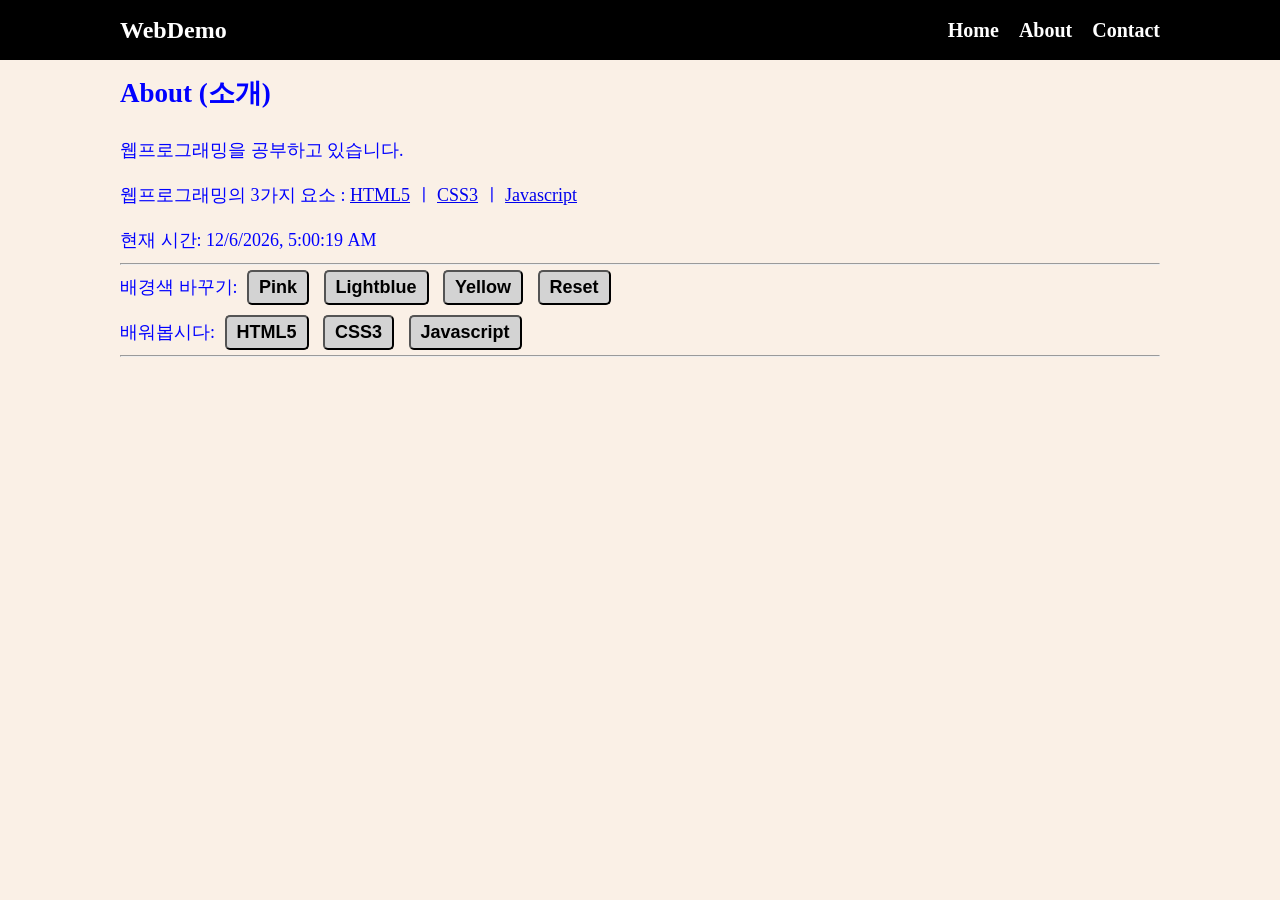
==== about.html @ aecda9e0 "2nd" ====
<!doctype html>
<html lang="en">
  <head>
    <meta charset="UTF-8" />
    <meta name="viewport" content="width=device-width, initial-scale=1.0" />
    <title>웹프로그래밍 데모</title>
    <link rel="stylesheet" href="style.css" />
  </head>
  <body>
    <!-- 여기는 메뉴입니다 -->
    <nav class="navbar">
      <div class="container">
        <div class="logo">WebDemo</div>
        <ul class="nav">
          <li>
            <a href="/">Home</a>
          </li>
          <li>
            <a href="/about.html">About</a>
          </li>
          <li>
            <a href="/contact.html">Contact</a>
          </li>
        </ul>
      </div>
    </nav>

    <!-- 메인 섹션 -->
    <section class="main">
      <div class="container">
        <h1>About (소개)</h1>

        <p>웹프로그래밍을 공부하고 있습니다.</p>
        <p></p>


        <p>
          웹프로그래밍의 3가지 요소 :
          <a href="https://www.w3schools.com/html/default.asp">HTML5</a> ㅣ
          <a href="https://www.w3schools.com/css/default.asp">CSS3</a> ㅣ
          <a href="https://www.w3schools.com/js/default.asp">Javascript<a>
        </p>

        <p>현재 시간: <span id="time"></span></p>

        <hr />

        <p>배경색 바꾸기:
            <button onclick="pink()">Pink</button>
            <button onclick="lightblue()">Lightblue</button>
            <button onclick="yellow()">Yellow</button>
            <button onclick="reset()">Reset</button>
        </p>
        <p>배워봅시다:
            <button onmouseover="showhtml()" onmouseout="hide()">HTML5</button>
            <button onmouseover="showcss()" onmouseout="hide()">CSS3</button>
            <button onmouseover="showjs()" onmouseout="hide()">Javascript</button>
        </p>
        <hr />
        <br />
        <div>
            <img id="fig" height="200px">
            <p id="desc"></p>
        </div>
      </div>
    </section>

    <script src="main.js"></script>
  </body>
</html>
---- style.css ----
* {
  box-sizing: border-box;
  padding: 0;
  margin: 0;
}

body {
  background-color: linen;
  color: #333;
  font-size: 18px;
  line-height: 1.5;
}

ul {
  list-style-type: none;
}

.container {
  max-width: 1100px;
  margin: 0 auto;
  padding: 0px 30px;
}

.main {
  color: blue;
  line-height: 2.5;
}

.navbar {
  background-color: black;
  color: white;
  height: 60px;
}

.navbar .container {
  display: flex;
  flex-direction: row;
  justify-content: space-between;
  align-items: center;
  height: 100%;
}

.navbar ul {
  display: flex;
  flex-direction: row;
}

.navbar ul li {
  margin-left: 20px;
}

.navbar a {
  color: white;
  text-decoration: none;
  font-size: 20px;
  font-weight: bold;
}

.navbar a:hover {
  border-bottom: 2px #fff solid;
  color: #aaa;
}

.navbar .logo {
  font-size: x-large;
  font-weight: bolder;
}

button {
  padding: 5px 10px;
  margin: 5px;
  font-size: large;
  font-weight: bold;
  background-color: lightgray;
  border-width: 1;
  border-radius: 5px;
}

button:hover {
  color: red;
  background-color: yellowgreen;
}
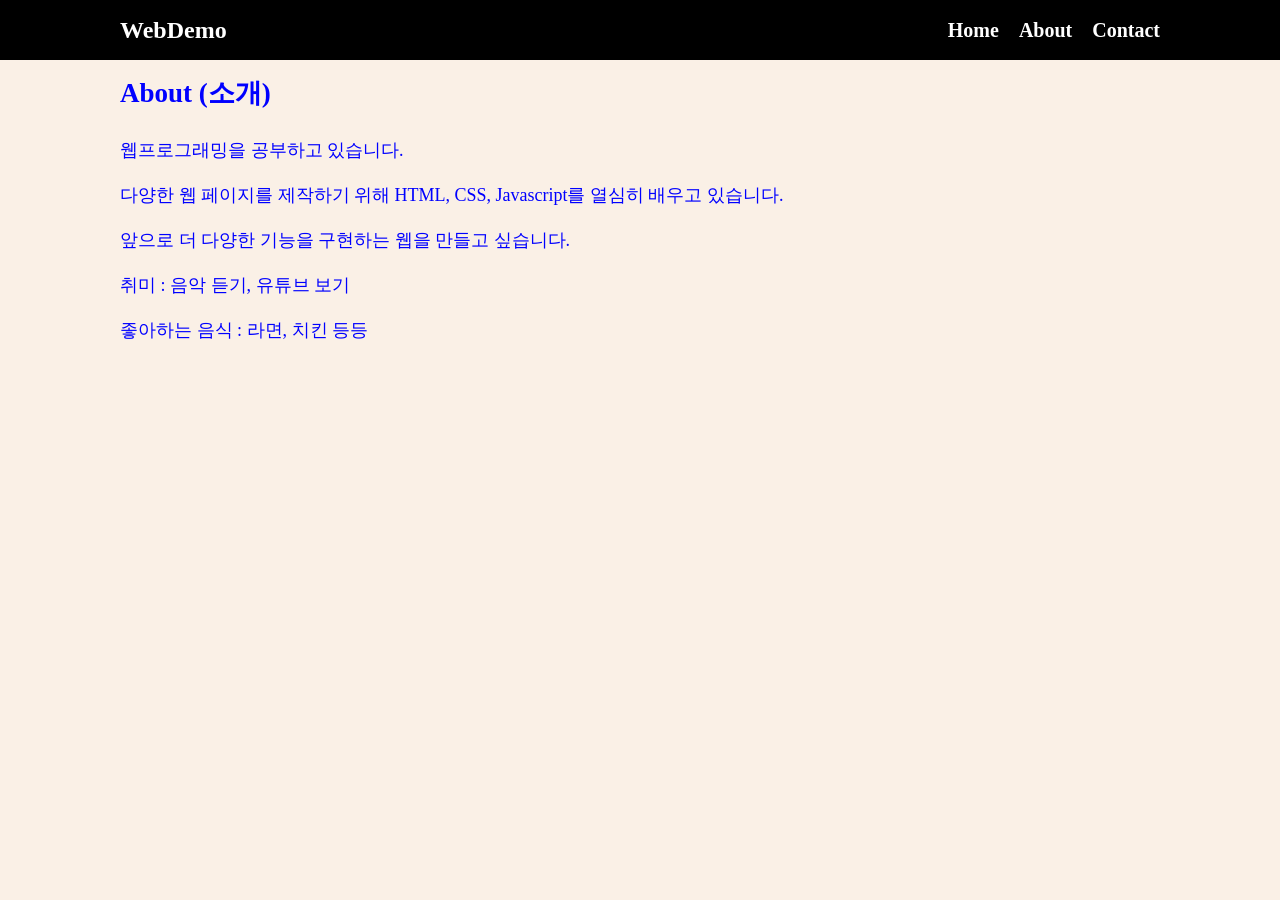
==== commit 99a29821: "about" ====
--- a/about.html
+++ b/about.html
@@ -31,37 +31,17 @@
         <h1>About (소개)</h1>
 
         <p>웹프로그래밍을 공부하고 있습니다.</p>
-        <p></p>
-
 
         <p>
-          웹프로그래밍의 3가지 요소 :
-          <a href="https://www.w3schools.com/html/default.asp">HTML5</a> ㅣ
-          <a href="https://www.w3schools.com/css/default.asp">CSS3</a> ㅣ
-          <a href="https://www.w3schools.com/js/default.asp">Javascript<a>
+          다양한 웹 페이지를 제작하기 위해 HTML, CSS, Javascript를 열심히 배우고
+          있습니다.
         </p>
 
-        <p>현재 시간: <span id="time"></span></p>
+        <p>앞으로 더 다양한 기능을 구현하는 웹을 만들고 싶습니다.</p>
 
-        <hr />
+        <p>취미 : 음악 듣기, 유튜브 보기</p>
 
-        <p>배경색 바꾸기:
-            <button onclick="pink()">Pink</button>
-            <button onclick="lightblue()">Lightblue</button>
-            <button onclick="yellow()">Yellow</button>
-            <button onclick="reset()">Reset</button>
-        </p>
-        <p>배워봅시다:
-            <button onmouseover="showhtml()" onmouseout="hide()">HTML5</button>
-            <button onmouseover="showcss()" onmouseout="hide()">CSS3</button>
-            <button onmouseover="showjs()" onmouseout="hide()">Javascript</button>
-        </p>
-        <hr />
-        <br />
-        <div>
-            <img id="fig" height="200px">
-            <p id="desc"></p>
-        </div>
+        <p>좋아하는 음식 : 라면, 치킨 등등</p>
       </div>
     </section>
 
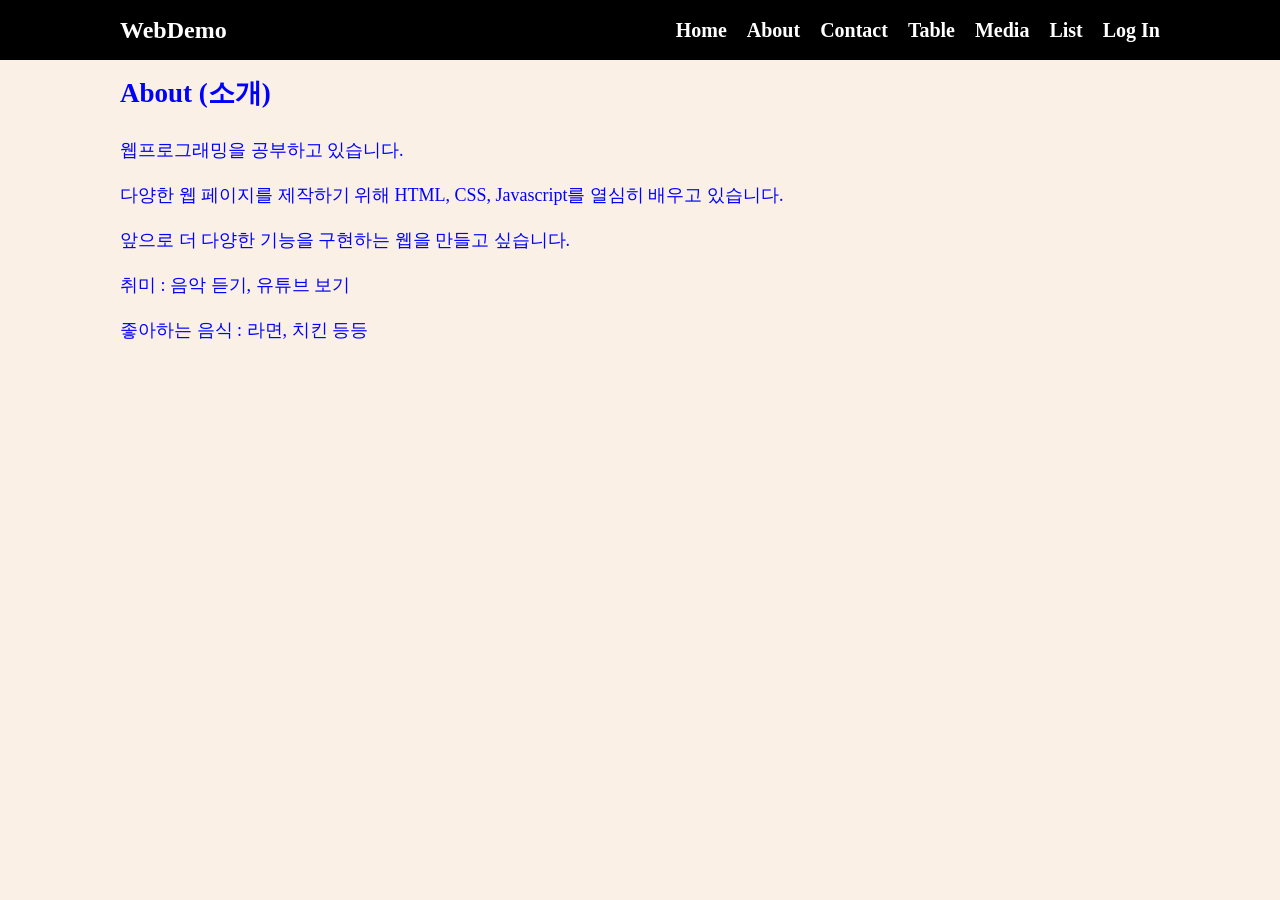
==== commit 8b3330a8: "2nd" ====
--- a/about.html
+++ b/about.html
@@ -20,6 +20,18 @@
           </li>
           <li>
             <a href="/contact.html">Contact</a>
+          </li>
+          <li>
+            <a href="/table.html">Table</a>
+          </li>
+          <li>
+            <a href="/media.html">Media</a>
+          </li>
+          <li>
+            <a href="/list.html">List</a>
+          </li>
+          <li>
+            <a href="/form.html">Log In</a>
           </li>
         </ul>
       </div>
